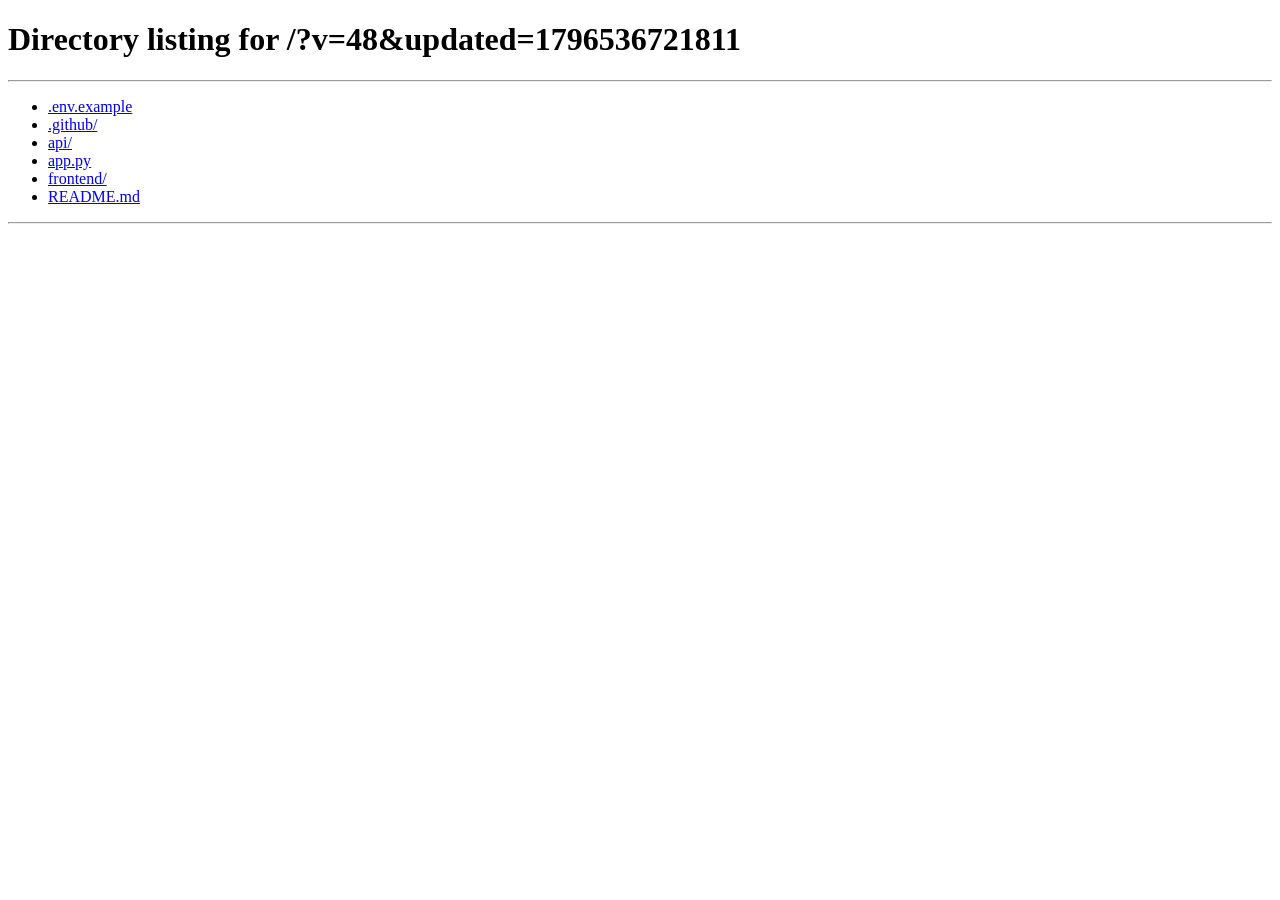
==== frontend/atualizar.html @ f84f8aac "feat: import sanitized ERP base (1/8)" ====
<!doctype html>
<html lang="pt-BR">
<head>
  <meta charset="UTF-8" />
  <meta name="viewport" content="width=device-width, initial-scale=1.0" />
  <meta http-equiv="Cache-Control" content="no-store, no-cache, must-revalidate" />
  <meta http-equiv="Pragma" content="no-cache" />
  <meta http-equiv="Expires" content="0" />
  <title>Atualizando Arte de Aprender</title>
  <style>
    body{font-family:-apple-system,BlinkMacSystemFont,"Segoe UI",sans-serif;background:#f8f2fb;color:#2f2433;min-height:100vh;margin:0;display:grid;place-items:center;padding:24px}
    main{max-width:520px;width:100%;background:#fff;border-radius:24px;padding:28px;box-shadow:0 18px 50px rgba(73,43,82,.14);text-align:center}
    h1{color:#713978;margin:0 0 12px}p{line-height:1.55;color:#5a515f}strong{color:#713978}
    button{border:0;border-radius:14px;padding:13px 20px;background:linear-gradient(135deg,#9f5aa6,#713978);color:#fff;font-weight:800;cursor:pointer}
  </style>
</head>
<body>
  <main>
    <h1>Atualizando o Arte de Aprender</h1>
    <p id="status">Removendo apenas os arquivos temporários da versão anterior. <strong>Seus cadastros não serão apagados.</strong></p>
    <button id="retry" type="button" hidden>Tentar novamente</button>
  </main>
  <script>
    async function updateApp(){
      const status=document.getElementById('status');
      const retry=document.getElementById('retry');
      retry.hidden=true;
      try{
        if('serviceWorker' in navigator){
          const regs=await navigator.serviceWorker.getRegistrations();
          await Promise.all(regs.map(reg=>reg.unregister()));
        }
        if('caches' in window){
          const keys=await caches.keys();
          await Promise.all(keys.filter(key=>key.startsWith('saber-plus-')).map(key=>caches.delete(key)));
        }
        status.innerHTML='Atualização concluída. Abrindo a <strong>versão 48</strong>...';
        setTimeout(()=>location.replace('/?v=48&updated='+Date.now()),700);
      }catch(error){
        console.error(error);
        status.textContent='Não consegui limpar os arquivos temporários automaticamente.';
        retry.hidden=false;
      }
    }
    document.getElementById('retry').addEventListener('click',updateApp);
    updateApp();
  </script>
</body>
</html>
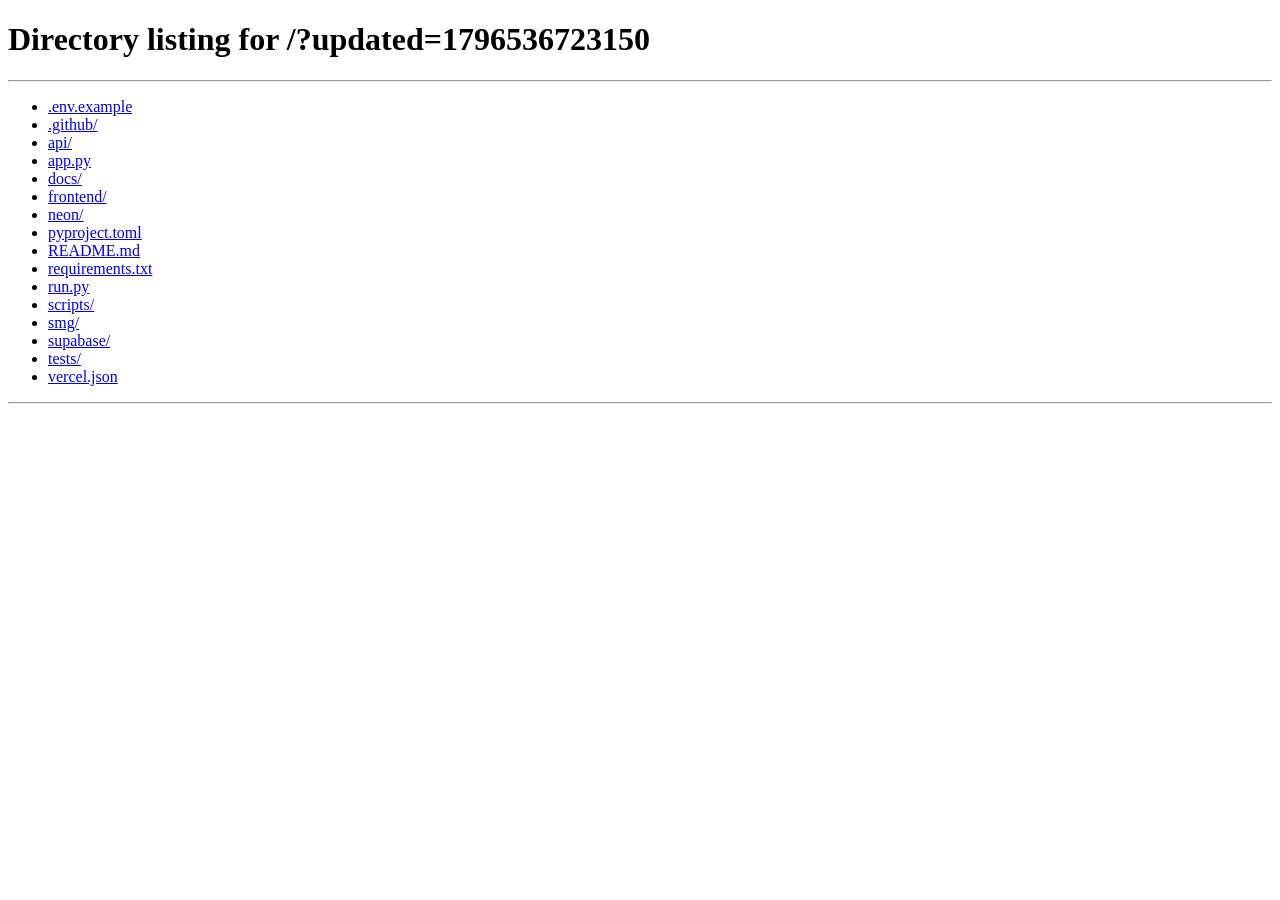
==== commit 68cc902d: "security: etapa 3 aplicar headers CSP e hardening XSS" ====
--- a/frontend/atualizar.html
+++ b/frontend/atualizar.html
@@ -20,30 +20,6 @@
     <p id="status">Removendo apenas os arquivos temporários da versão anterior. <strong>Seus cadastros não serão apagados.</strong></p>
     <button id="retry" type="button" hidden>Tentar novamente</button>
   </main>
-  <script>
-    async function updateApp(){
-      const status=document.getElementById('status');
-      const retry=document.getElementById('retry');
-      retry.hidden=true;
-      try{
-        if('serviceWorker' in navigator){
-          const regs=await navigator.serviceWorker.getRegistrations();
-          await Promise.all(regs.map(reg=>reg.unregister()));
-        }
-        if('caches' in window){
-          const keys=await caches.keys();
-          await Promise.all(keys.filter(key=>key.startsWith('saber-plus-')).map(key=>caches.delete(key)));
-        }
-        status.innerHTML='Atualização concluída. Abrindo a <strong>versão 48</strong>...';
-        setTimeout(()=>location.replace('/?v=48&updated='+Date.now()),700);
-      }catch(error){
-        console.error(error);
-        status.textContent='Não consegui limpar os arquivos temporários automaticamente.';
-        retry.hidden=false;
-      }
-    }
-    document.getElementById('retry').addEventListener('click',updateApp);
-    updateApp();
-  </script>
+  <script src="atualizar.js?v=1" defer></script>
 </body>
 </html>
